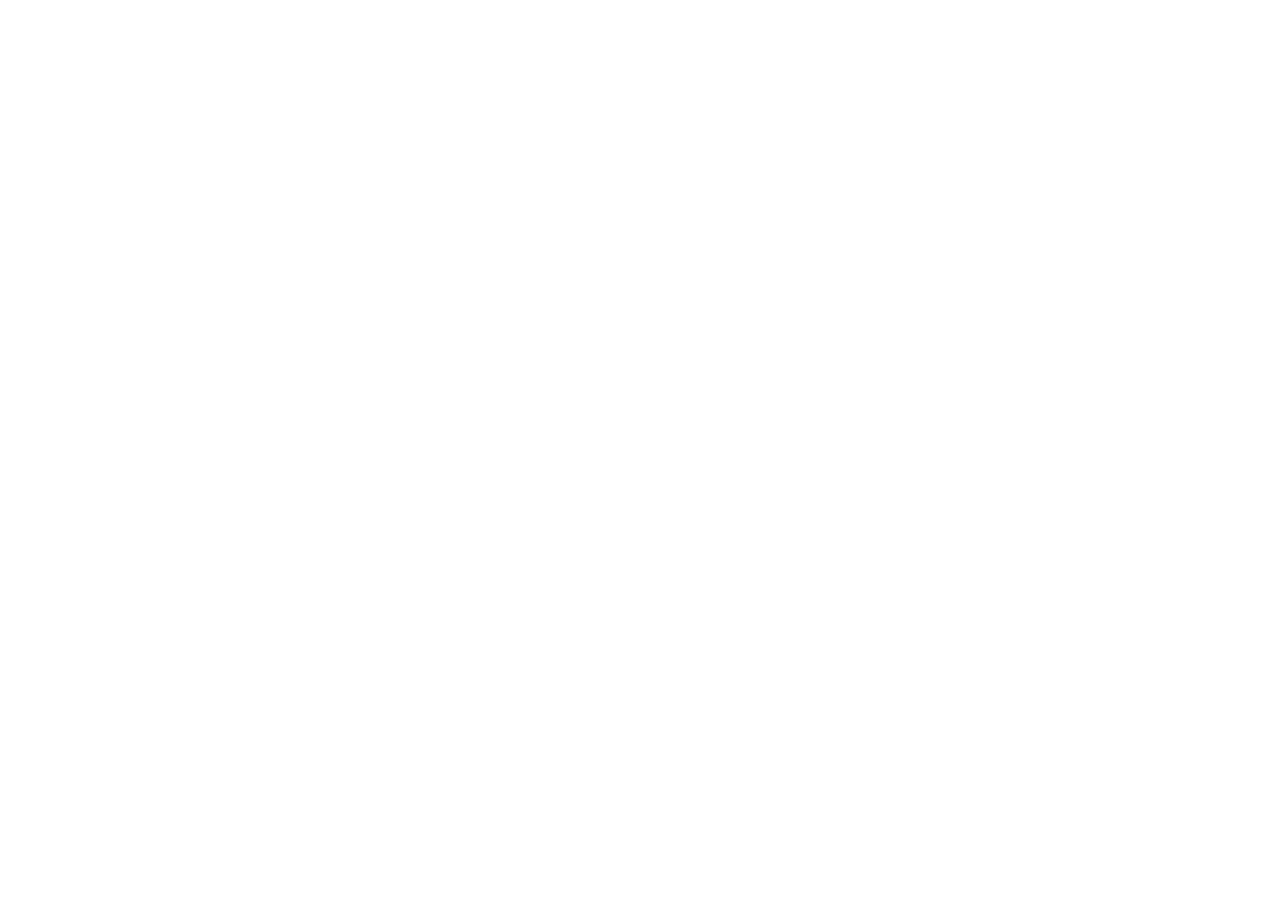
==== html/index.html @ 9cd0ed4c "One piece" ====
<!DOCTYPE html>
<html lang="en">
<head>
    <meta charset="UTF-8">
    <meta http-equiv="X-UA-Compatible" content="IE=edge">
    <meta name="viewport" content="width=device-width, initial-scale=1.0">
    <title>Document</title>
</head>
<body>
    
</body>
</html>
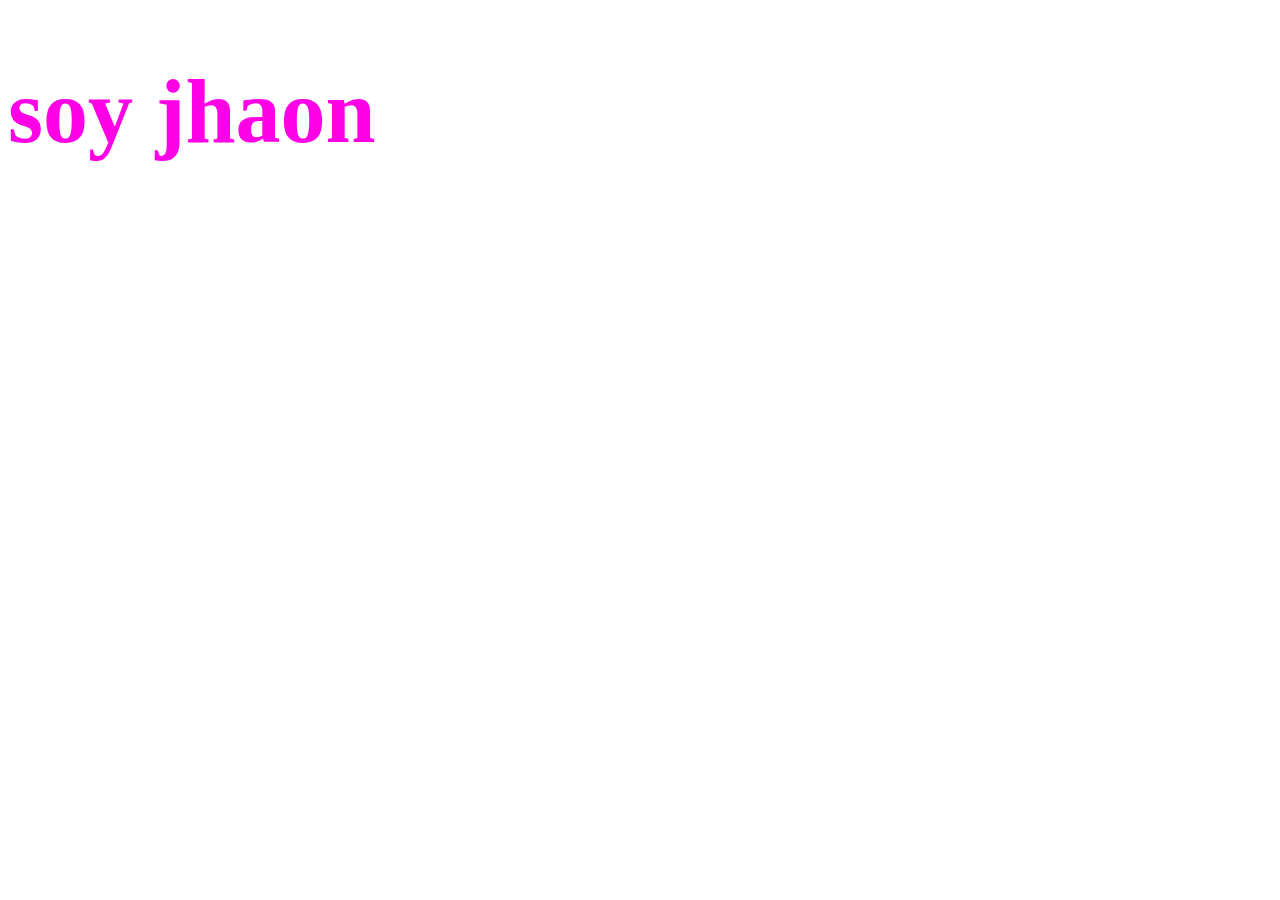
==== commit 03af3013: "cambios de jhoan" ====
--- a/html/index.html
+++ b/html/index.html
@@ -4,9 +4,10 @@
     <meta charset="UTF-8">
     <meta http-equiv="X-UA-Compatible" content="IE=edge">
     <meta name="viewport" content="width=device-width, initial-scale=1.0">
+    <link rel="stylesheet" href="../css/style.css">
     <title>Document</title>
 </head>
 <body>
-    
+    <h1>soy jhaon</h1>
 </body>
 </html>--- a/css/style.css
+++ b/css/style.css
@@ -0,0 +1,4 @@
+h1 {
+    font-size: 90px;
+    color: rgb(255, 0, 230);
+}